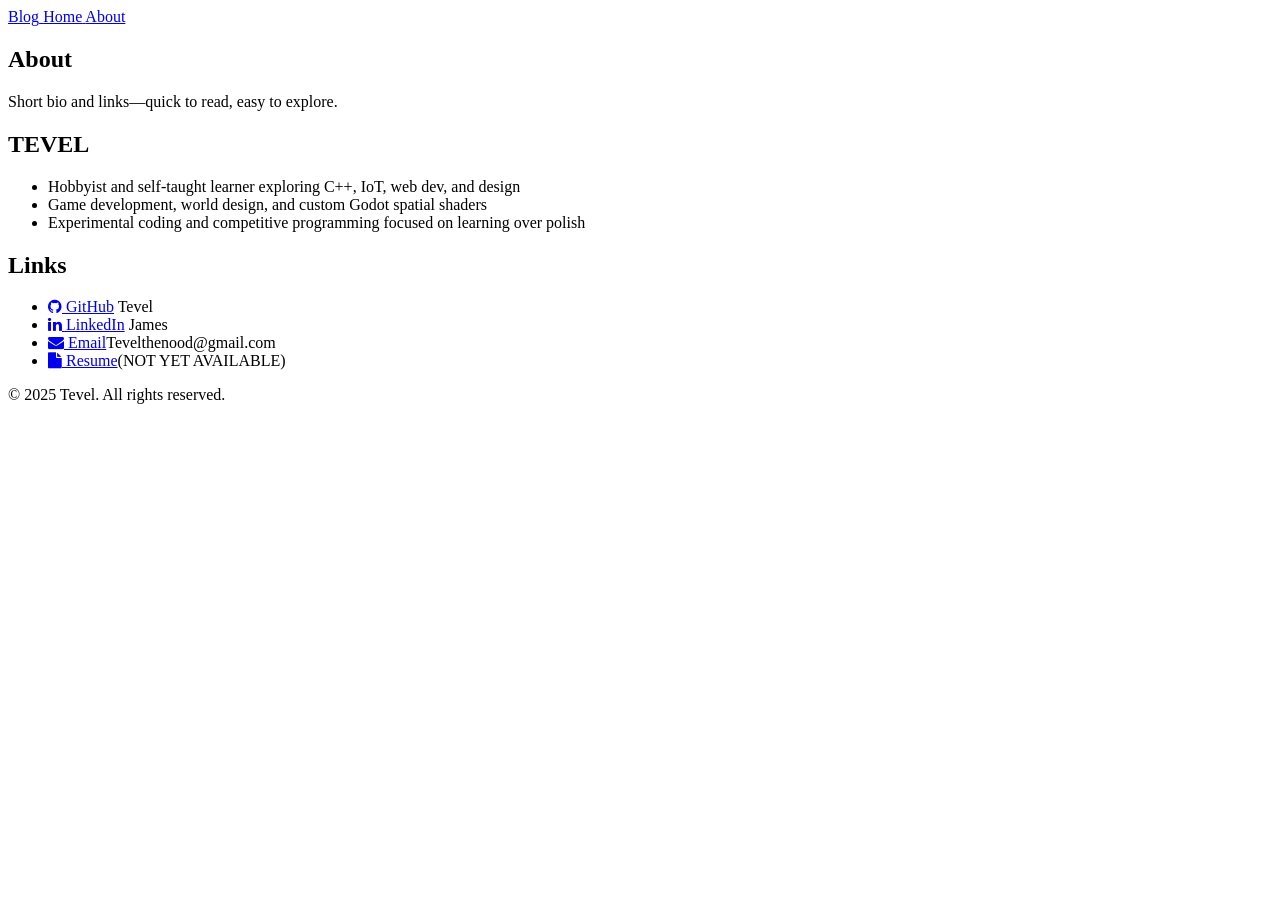
==== frontend/public/about.html @ f7dc21ed "first commit" ====
<!DOCTYPE html>
<html lang="en">
<head>
    <meta charset="UTF-8">
    <meta name="viewport" content="width=device-width, initial-scale=1.0">
    <title>About</title>
    <link rel="icon" type="image/x-icon" href="/img/icon.png">
    <link rel="stylesheet" href="https://cdnjs.cloudflare.com/ajax/libs/font-awesome/4.7.0/css/font-awesome.min.css">
    <link rel="stylesheet" href="/src/css/style.css?v=1.0.0">
    <link rel="stylesheet" href="/src/css/about.css?v=1.0.0">
</head>

<body>

    <nav class="navbar">
        <a class="nav-item" href="blog.html">
            <span class="rabbit"></span>
            <span class="label">Blog</span>
        </a>

        <a class="nav-item" href="index.html">
            <span class="rabbit"></span>
            <span class="label">Home</span>
        </a>

        <a class="nav-item active" href="about.html">
            <span class="rabbit"></span>
            <span class="label">About</span>
        </a>
    </nav>

    <main class="page page-about">
        <section class="about">
            <h1 class="section-title">About</h1>
            <p class="lead">
                Short bio and links—quick to read, easy to explore.
            </p>

            <div class="about-grid">
                <div class="card">
                    <h2 class="card-title">TEVEL</h2>
                    <ul class="list">
                        <li>Hobbyist and self-taught learner exploring C++, IoT, web dev, and design</li>
                        <li>Game development, world design, and custom Godot spatial shaders</li>
                        <li>Experimental coding and competitive programming focused on learning over polish</li>
                    </ul>
                </div>

                <div class="card">
                    <h2 class="card-title">Links</h2>
                    <ul class="links">
                        <li><a href="https://github.com/Tadataka-Rei" class="link"><i class="fa fa-github"></i> GitHub</a> Tevel</li>
                        <li><a href="https://www.linkedin.com/in/james-09371b299" class="link"><i class="fa fa-linkedin"></i> LinkedIn</a> James</li>
                        <li><a href="mailto:Tevelthenood@gmail.com" class="link"><i class="fa fa-envelope"></i> Email</a>Tevelthenood@gmail.com</li>
                        <li><a href="#" class="link"><i class="fa fa-file"></i> Resume</a>(NOT YET AVAILABLE)</li>
                    </ul>
                </div>
            </div>
        </section>
    </main>
    <footer class="site-footer">
        <p class="footer-text">© 2025 Tevel. All rights reserved.</p>
    </footer>
    <script src="/src/js/script.js"></script>

</body>
</html>
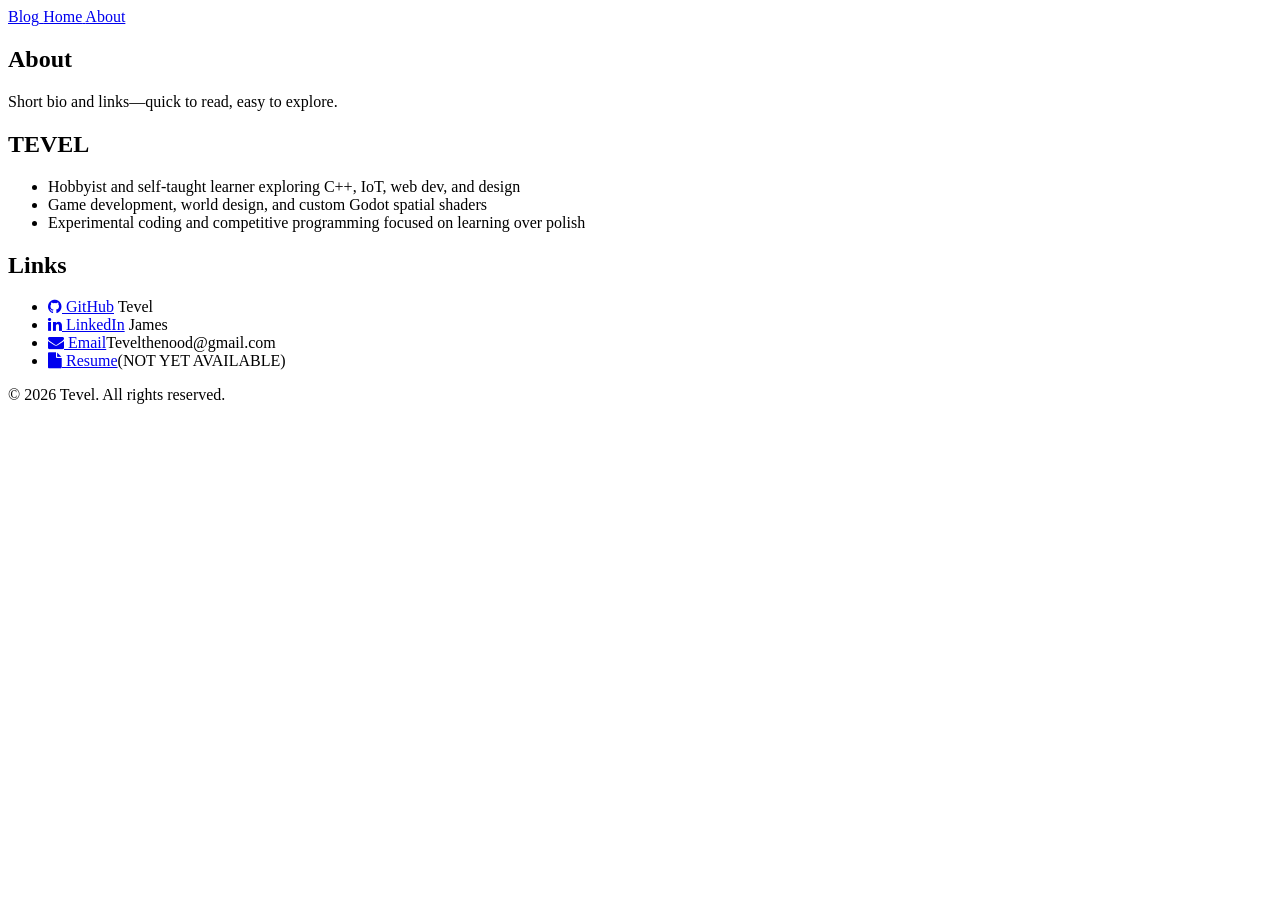
==== commit bf67dc05: "modified:   frontend/public/about.html 	modified:   frontend/public/blog.html 	modified:   frontend/" ====
--- a/frontend/public/about.html
+++ b/frontend/public/about.html
@@ -59,7 +59,7 @@
         </section>
     </main>
     <footer class="site-footer">
-        <p class="footer-text">© 2025 Tevel. All rights reserved.</p>
+        <p class="footer-text">© 2026 Tevel. All rights reserved.</p>
     </footer>
     <script src="/src/js/script.js"></script>
 
